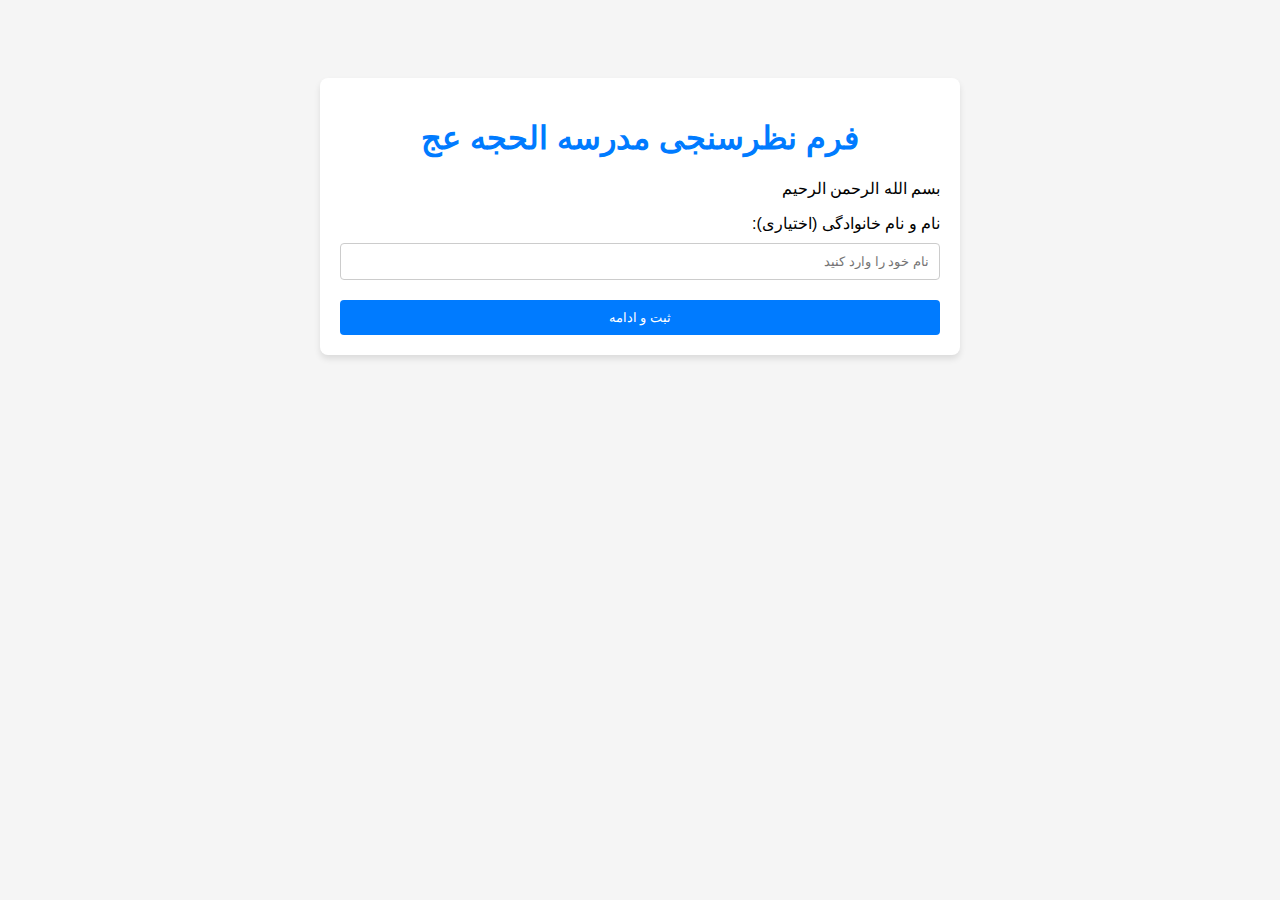
==== form-survey/templates/index.html @ b689281e "Add files via upload" ====
<!DOCTYPE html>
<html lang="fa">
<head>
    <meta charset="UTF-8">
    <title>فرم نظرسنجی مدرسه الحجه عج</title>
    <style>
        body {
            font-family: 'Vazirmatn', Arial, sans-serif;
            direction: rtl;
            background-color: #f5f5f5;
            padding: 20px;
        }
        .container {
            max-width: 600px;
            margin: 50px auto;
            padding: 20px;
            background-color: #fff;
            border-radius: 8px;
            box-shadow: 0 4px 6px rgba(0, 0, 0, 0.1);
        }
        h1 {
            color: #007bff;
            text-align: center;
        }
        form {
            display: flex;
            flex-direction: column;
        }
        input {
            padding: 10px;
            margin-top: 10px;
            border: 1px solid #ccc;
            border-radius: 4px;
        }
        button {
            margin-top: 20px;
            padding: 10px;
            background-color: #007bff;
            color: white;
            border: none;
            border-radius: 4px;
            cursor: pointer;
        }
        button:hover {
            background-color: #0056b3;
        }
    </style>
</head>
<body>
    <div class="container">
        <h1>فرم نظرسنجی مدرسه الحجه عج</h1>
        <p>بسم الله الرحمن الرحیم</p>
        <form method="POST" action="{{ url_for('index') }}">
            <label for="name">نام و نام خانوادگی (اختیاری):</label>
            <input type="text" id="name" name="name" placeholder="نام خود را وارد کنید">
            <button type="submit">ثبت و ادامه</button>
        </form>
    </div>
</body>
</html>
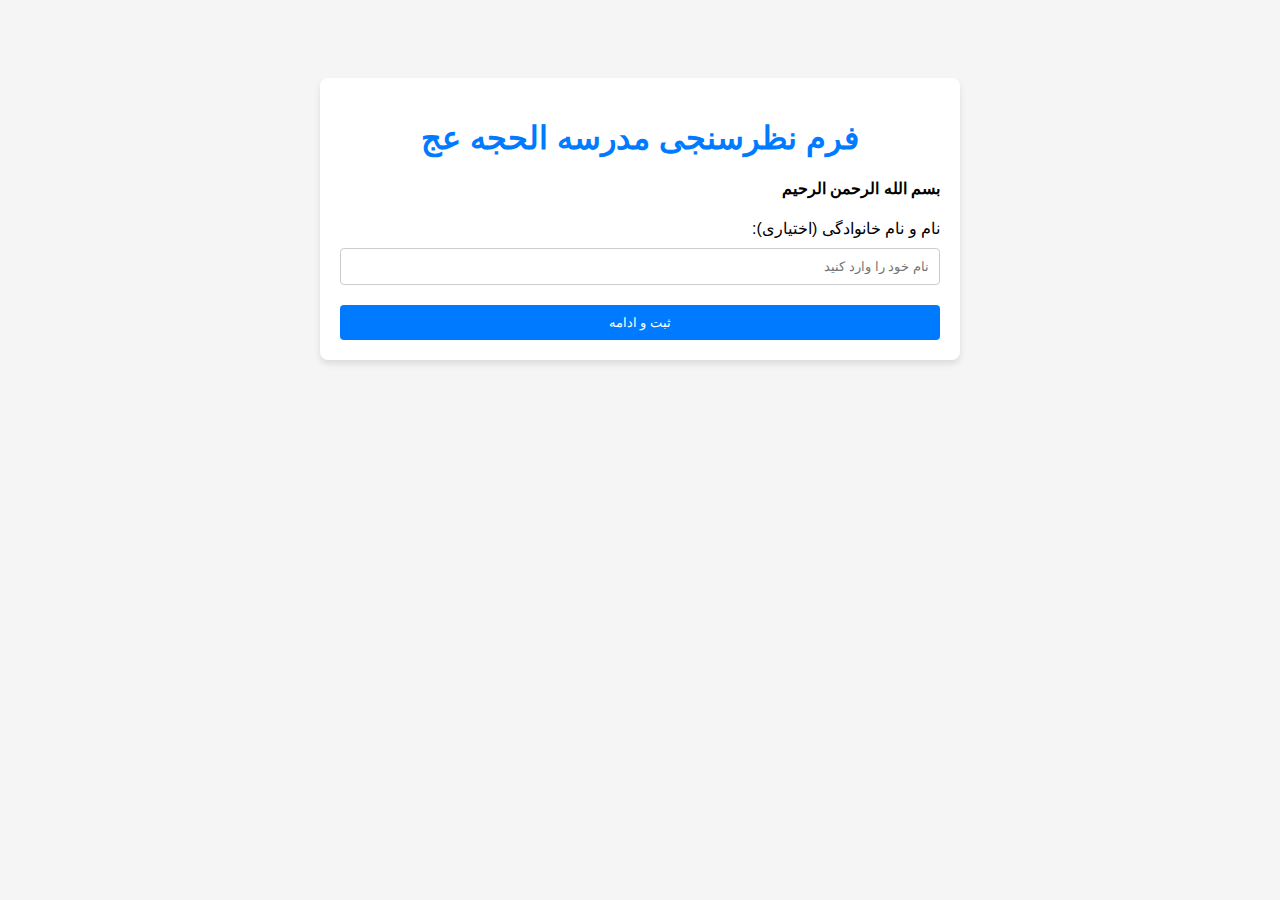
==== commit c451dd61: "Update index.html" ====
--- a/form-survey/templates/index.html
+++ b/form-survey/templates/index.html
@@ -49,12 +49,12 @@
 <body>
     <div class="container">
         <h1>فرم نظرسنجی مدرسه الحجه عج</h1>
-        <p>بسم الله الرحمن الرحیم</p>
-        <form method="POST" action="{{ url_for('index') }}">
+        <h4>بسم الله الرحمن الرحیم</h4>
+        <form method="POST" action="{{ url_for('select_survey') }}">
             <label for="name">نام و نام خانوادگی (اختیاری):</label>
             <input type="text" id="name" name="name" placeholder="نام خود را وارد کنید">
             <button type="submit">ثبت و ادامه</button>
         </form>
     </div>
 </body>
-</html>+</html>
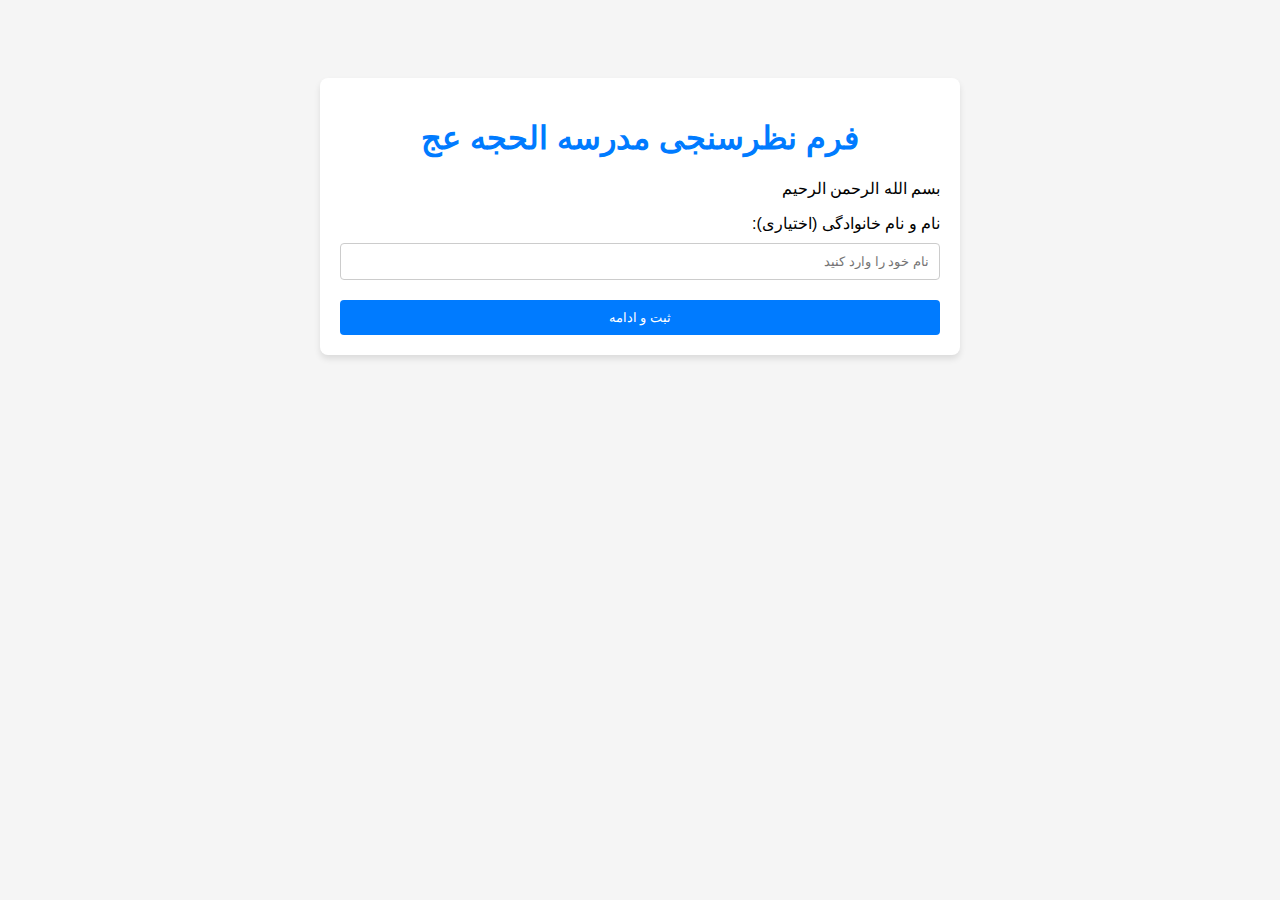
==== commit 9256e3fd: "Update index.html" ====
--- a/form-survey/templates/index.html
+++ b/form-survey/templates/index.html
@@ -49,7 +49,7 @@
 <body>
     <div class="container">
         <h1>فرم نظرسنجی مدرسه الحجه عج</h1>
-        <h4>بسم الله الرحمن الرحیم</h4>
+        <p>بسم الله الرحمن الرحیم</p>
         <form method="POST" action="{{ url_for('select_survey') }}">
             <label for="name">نام و نام خانوادگی (اختیاری):</label>
             <input type="text" id="name" name="name" placeholder="نام خود را وارد کنید">
